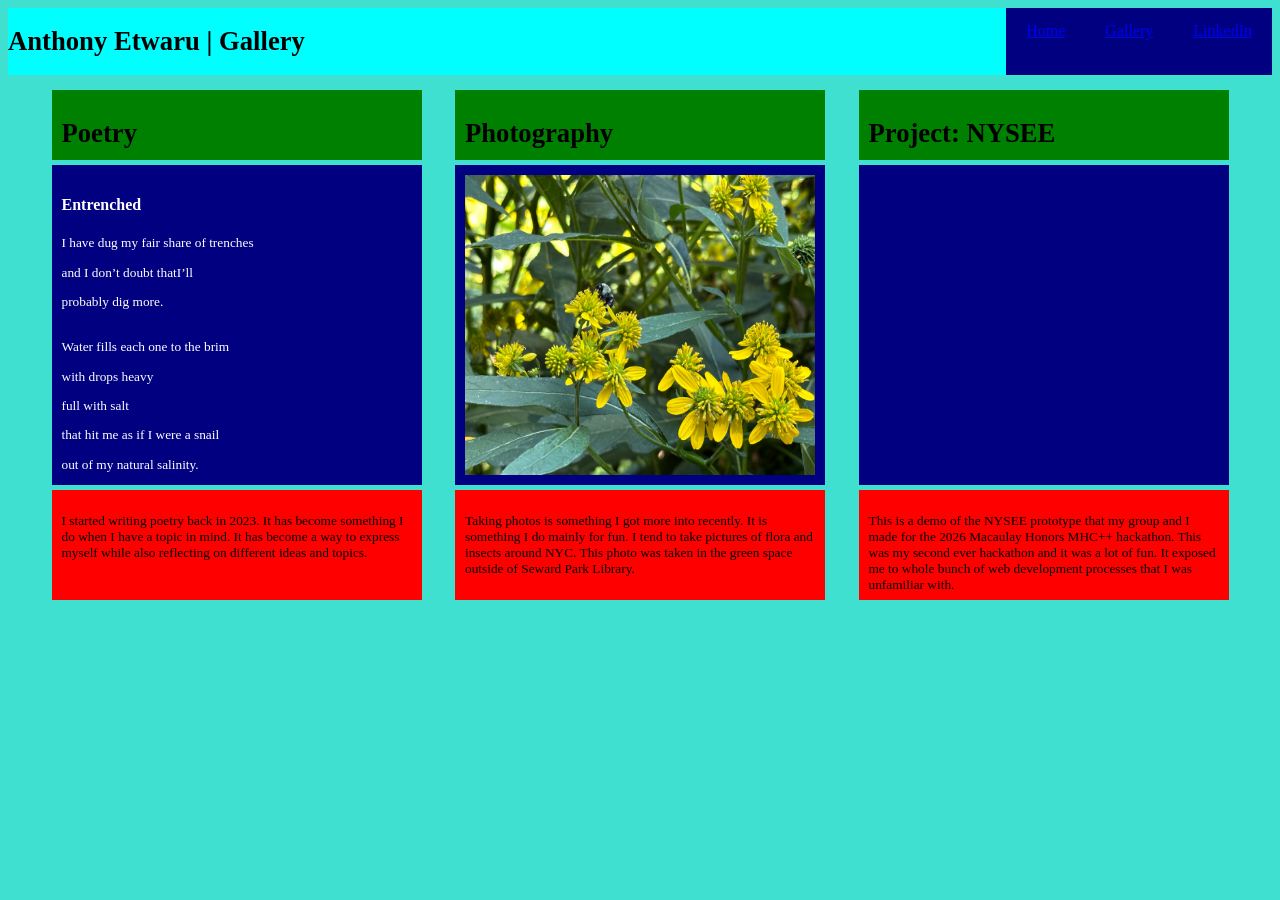
==== gallery.html @ 484e560c "added photo in assets, and made gallery page with three columns and two rows" ====
<html>
 <head>
    <title>Gallery Page</title>
    <link rel="stylesheet" href="styles2.css" type="text/css">
</head> 

<body>
<div class="navbar">
    <h1>Anthony Etwaru | Gallery</h1>
    <a href="https://anthonye1041.github.io/" class="right">Home</a>
    <a href="gallery.html">Gallery</a>
    <a href="https://www.linkedin.com/in/anthony-etwaru-472738290/" target="_blank" rel="noopener norefferer">LinkedIn</a>
</div>

<div class="gallery-container">
    <div class="title">
        <h1>Poetry</h1>
    </div>
    <div class="gallery-item1">
        <h4>Entrenched</h4>
        <p>I have dug my fair share of trenches</p> 
        <p>and I don&#8217;t doubt thatI&#8217;ll</p>
        <p>probably dig more.<br /><br /></p>
        <p>Water fills each one to the brim</p>
        <p>with drops heavy</p>
        <p>full with salt</p>
        <p>that hit me as if I were a snail</p>
        <p>out of my natural salinity.<br /><br /></p>
        <p>In every one, I'm at the bottom center.</p>
        <p>Looking up from below</p>
        <p>to the light glistening</p>
        <p>through the very water that holds me.<br /><br /></p>
        <p>Sometimes I wonder<br /><br />
        if it&#8217;d be better to be at the surface,<br /><br />
        to drift at sea in that light,<br /><br />
        hoping that there will be change<br /><br /> 
        without me coming out of my own stagnancy.<br /><br /></p>
        <p> But just like the sea I am not still.<br /><br />
        I am ever changing<br /><br />
        like the waves on the surface that move the foam along<br /><br />
        or the currents that passively guide the turtles<br /><br /> 
        on their way to the nesting grounds.<br /><br /></p>
        <p>I can&#8217;t deny the change<br /><br /> 
        or act like it does not exist,<br /><br />
        for the turtles depend on it.<br /><br /></p>
        <p>If I do,<br /><br /> 
        I think I&#8217;d very much drown <br /><br />
        while believing that the whole time<br /><br />
        I was indeed swimming.</p>
    </div>
    <div class="description"><p>I started writing poetry back in 2023. It has become something I do when I have a topic in mind. It has become a way to express myself while also reflecting on different ideas and topics.</p></div>
    <div class="title">
        <h1>Photography</h1>
    </div>    
    <div class="gallery-item2"><img src="assets/photography/beePhoto.jpeg" width="350" height="300"></div>
    <div class="description"><p>Taking photos is something I got more into recently. It is something I do mainly for fun. I tend to take pictures of flora and insects around NYC. This photo was taken in the green space outside of Seward Park Library.</p></div>
    <div class="title">
        <h1>Project: NYSEE</h1>
    </div>  
    <div class="gallery-item2"><iframe title="vimeo-player" src="https://player.vimeo.com/video/1178175580?h=d844ec1912" width="350" height="300" frameborder="0" referrerpolicy="strict-origin-when-cross-origin" allow="autoplay; fullscreen; picture-in-picture; clipboard-write; encrypted-media; web-share"   allowfullscreen></iframe></div>
    <div class = "description"><p>This is a demo of the NYSEE prototype that my group and I made for the 2026 Macaulay Honors MHC++ hackathon. This was my second ever hackathon and it was a lot of fun. It exposed me to whole bunch of web development processes that I was unfamiliar with.</p></div>
</div>
</body>

</html>
---- styles2.css ----
header {
    width: 150px;
    padding: 25px;
    border: 10px;
    margin: 3px;
    font-size: 14pt;
    text-align: center;
    float: left;
}

.navbar {
    display: flex;
    background-color: aqua;
}

.navbar a {
    padding: 14px 20px;
    text-decoration: underline;
    text-align: center;
}

.navbar .right {
    margin-left: auto;
}

.content {
    display: flex;
}

.content-head {
    width: 150px;
    padding: 25px;
    border: 10px;
    margin: 3px;
    font-size: 14pt;
    text-align: center;
}

.content-info {
    flex-grow: 1;
    padding: 25px;
    border: 10px;
    margin: 3px;
}

.content .date {
    margin-left: auto;
    order: 2
}

.gallery-container {
    display: grid;
    justify-content: space-evenly;
    grid-template-columns: auto auto auto;
    grid-template-rows: auto auto auto;
    grid-auto-flow: column;
    text-align: center;
    margin: 5px;
    gap: 5px;
    border: 10px;
    padding: 10px;
    font-size: 10 pt;
}

.title {
    width: 350px;
    height: 50px;
    padding: 10px;
    color: black;
    text-align: left;
    background-color: green;
}

.gallery-item1 {
    padding: 10px;
    color: white;
    overflow: auto;
    text-align: left;
    background-color: navy;
    width: 350px;
    height: 300px;
}

.description {
    width: 350px;
    height: 90px;
    padding: 10px;
    color: black;
    overflow: auto;
    text-align: left;
    background-color: red;
}

.gallery-item2 {
    width: 350px;
    height: 300px;
    padding: 10px;
    color: black;
    overflow: auto;
    text-align: left;
    background-color: navy;
}

footer {
    text-align: center;
}
li {
    font-size: 10pt;
}

h1 {
    font-size: 20pt;
    font-weight:bold;
}
p {
    font-size: 10pt;
}

.heading {
    text-decoration: underline;
}

.experience {
    font-size: 10pt;
    font-weight: bold;

}

#m5ts2p {
    font-weight: bold;
    text-align: left;
}

table, th, td {
    border: 1px solid;
    width: 50%;

}

th {
    font-size: 14;
}

.date {
    float: right;
}


a:link {
    background-color:navy;
}

a:visited {
    color: lightblue;
}

a:hover {
    color: yellow;
}

body {
    background-color: turquoise;
}
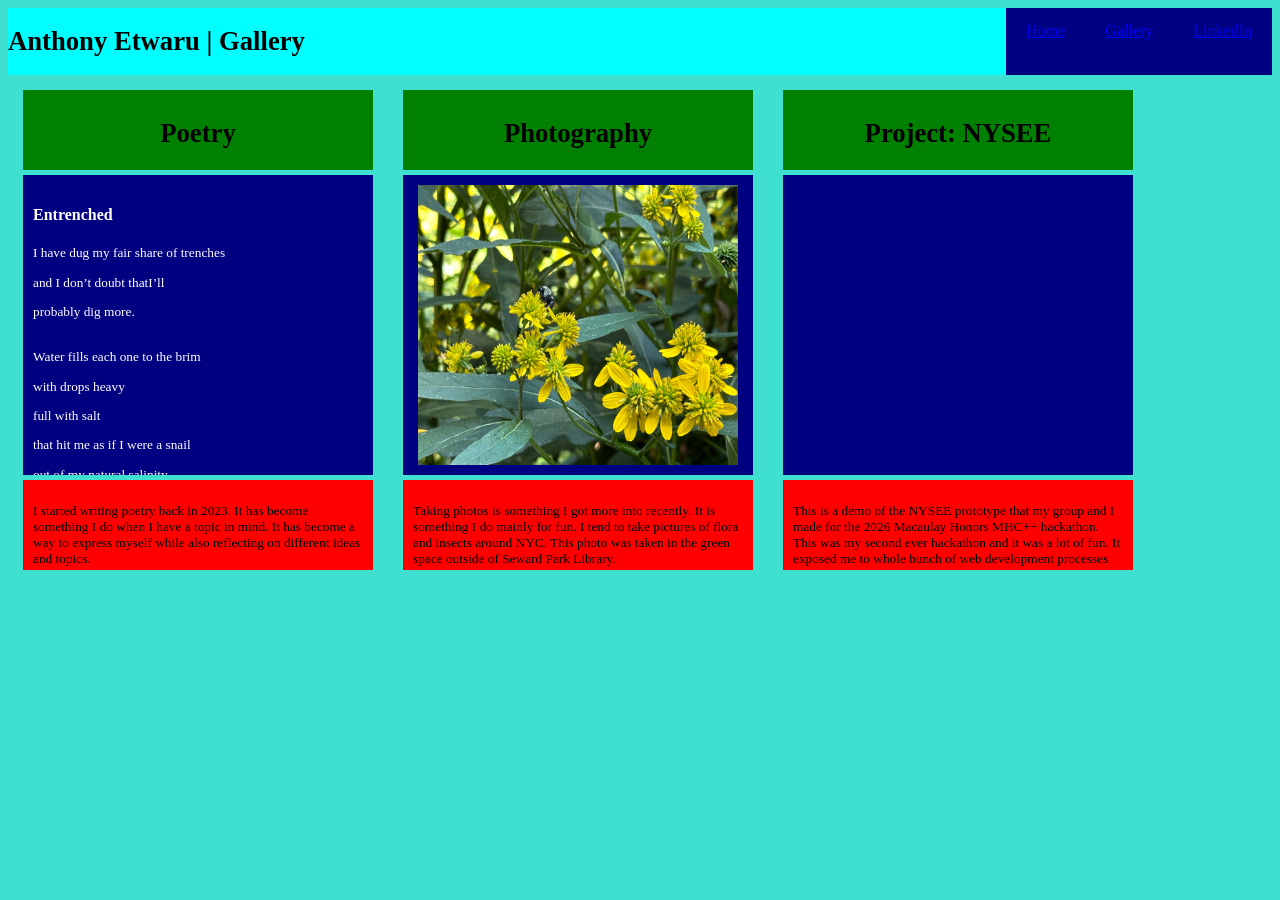
==== commit 450fbd87: "added a flex box layout to have the columns shrink with the size of the screen" ====
--- a/gallery.html
+++ b/gallery.html
@@ -12,7 +12,8 @@
     <a href="https://www.linkedin.com/in/anthony-etwaru-472738290/" target="_blank" rel="noopener norefferer">LinkedIn</a>
 </div>
 
-<div class="gallery-container">
+<div class="gallery-flex">   
+    <div class="gallery-container">
     <div class="title">
         <h1>Poetry</h1>
     </div>
@@ -49,16 +50,23 @@
         I was indeed swimming.</p>
     </div>
     <div class="description"><p>I started writing poetry back in 2023. It has become something I do when I have a topic in mind. It has become a way to express myself while also reflecting on different ideas and topics.</p></div>
+   </div>
+   
+   <div class="gallery-container">
     <div class="title">
         <h1>Photography</h1>
     </div>    
-    <div class="gallery-item2"><img src="assets/photography/beePhoto.jpeg" width="350" height="300"></div>
+    <div class="gallery-item2"><img src="assets/photography/beePhoto.jpeg" width="320" height="280"></div>
     <div class="description"><p>Taking photos is something I got more into recently. It is something I do mainly for fun. I tend to take pictures of flora and insects around NYC. This photo was taken in the green space outside of Seward Park Library.</p></div>
+    </div>
+
+    <div class="gallery-container">
     <div class="title">
         <h1>Project: NYSEE</h1>
     </div>  
     <div class="gallery-item2"><iframe title="vimeo-player" src="https://player.vimeo.com/video/1178175580?h=d844ec1912" width="350" height="300" frameborder="0" referrerpolicy="strict-origin-when-cross-origin" allow="autoplay; fullscreen; picture-in-picture; clipboard-write; encrypted-media; web-share"   allowfullscreen></iframe></div>
     <div class = "description"><p>This is a demo of the NYSEE prototype that my group and I made for the 2026 Macaulay Honors MHC++ hackathon. This was my second ever hackathon and it was a lot of fun. It exposed me to whole bunch of web development processes that I was unfamiliar with.</p></div>
+    </div>
 </div>
 </body>
 
--- a/styles2.css
+++ b/styles2.css
@@ -1,11 +1,5 @@
-header {
-    width: 150px;
-    padding: 25px;
-    border: 10px;
-    margin: 3px;
-    font-size: 14pt;
-    text-align: center;
-    float: left;
+* {
+  box-sizing: border-box;
 }
 
 .navbar {
@@ -51,7 +45,6 @@
 .gallery-container {
     display: grid;
     justify-content: space-evenly;
-    grid-template-columns: auto auto auto;
     grid-template-rows: auto auto auto;
     grid-auto-flow: column;
     text-align: center;
@@ -61,14 +54,19 @@
     padding: 10px;
     font-size: 10 pt;
 }
-
+.gallery-flex {
+    display: flex;
+    flex-wrap: wrap;
+    text-align: center;
+}
 .title {
     width: 350px;
-    height: 50px;
+    height: 80px;
     padding: 10px;
     color: black;
     text-align: left;
     background-color: green;
+    text-align: center;
 }
 
 .gallery-item1 {
@@ -97,13 +95,14 @@
     padding: 10px;
     color: black;
     overflow: auto;
-    text-align: left;
+    text-align: center;
     background-color: navy;
 }
 
 footer {
     text-align: center;
 }
+
 li {
     font-size: 10pt;
 }
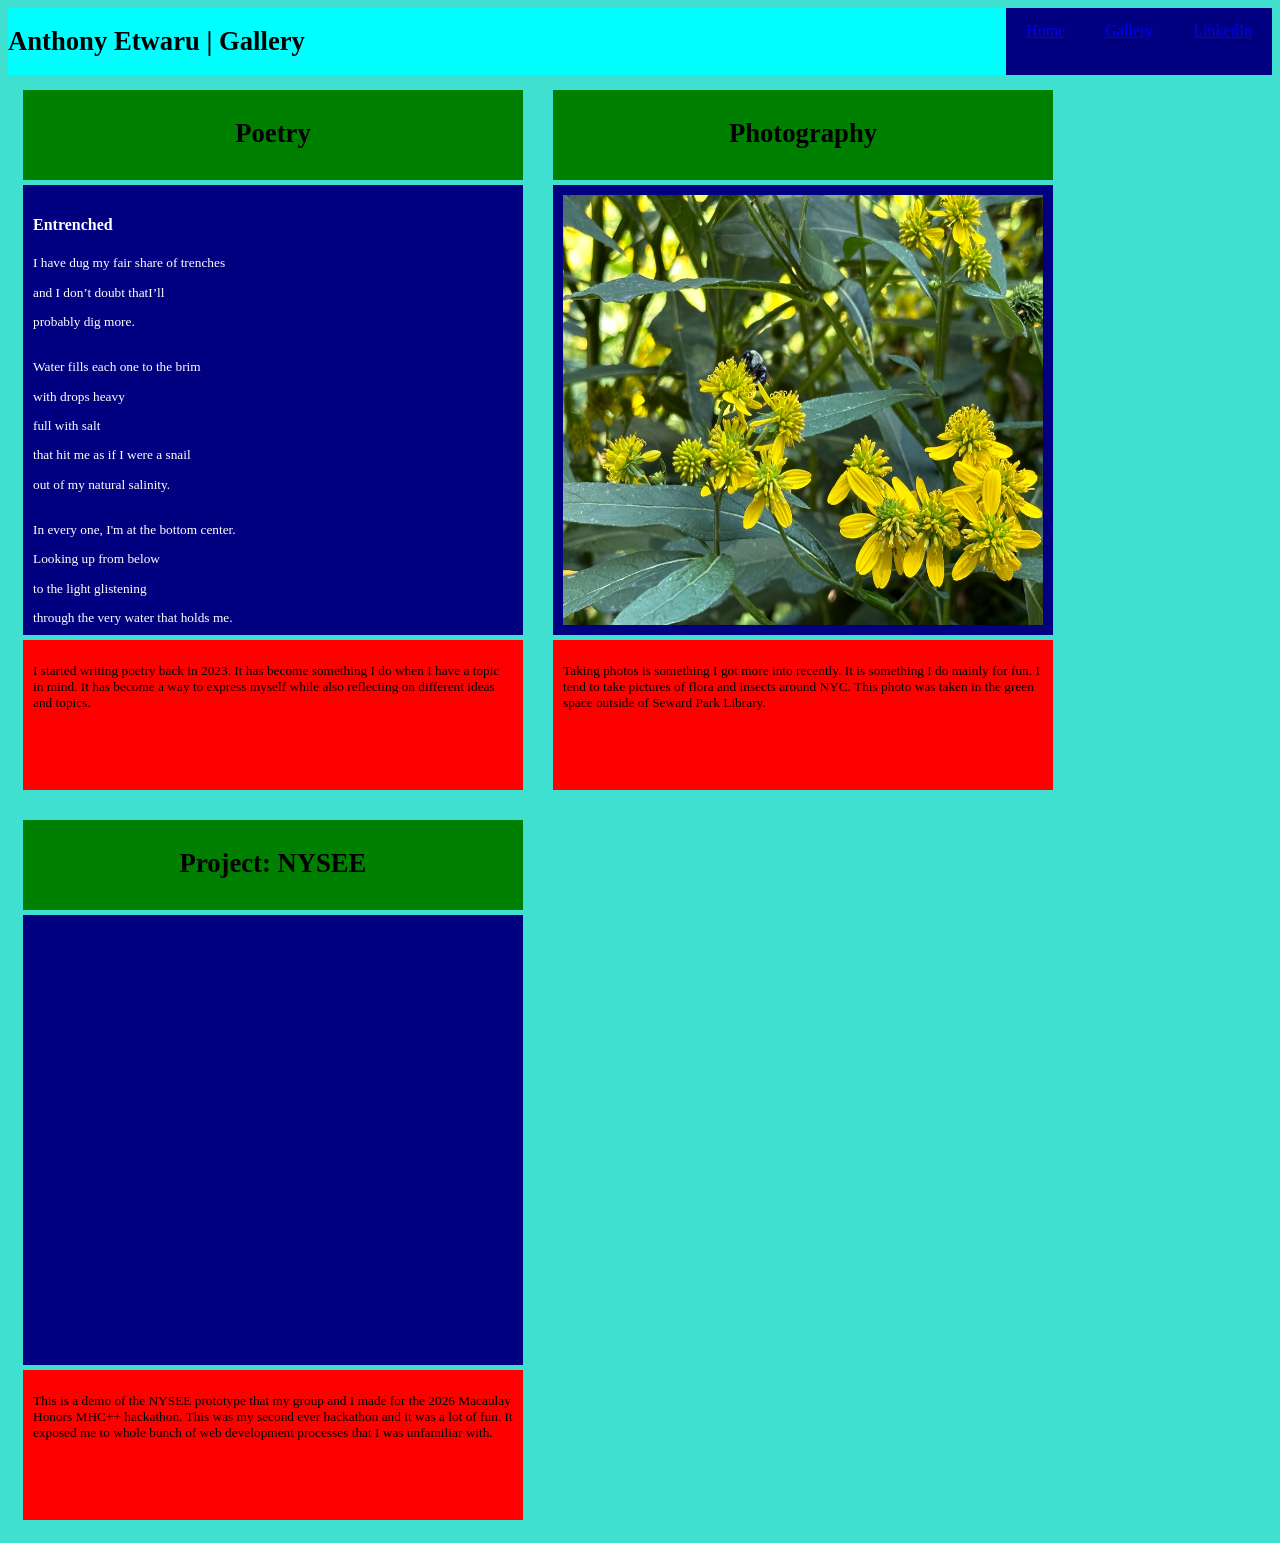
==== commit 0c16059c: "made font size bigger for poem and description for smaller screen size" ====
--- a/gallery.html
+++ b/gallery.html
@@ -56,7 +56,7 @@
     <div class="title">
         <h1>Photography</h1>
     </div>    
-    <div class="gallery-item2"><img src="assets/photography/beePhoto.jpeg" width="320" height="280"></div>
+    <div class="gallery-item2"><img src="assets/photography/beePhoto.jpeg" width="480" height="430"></div>
     <div class="description"><p>Taking photos is something I got more into recently. It is something I do mainly for fun. I tend to take pictures of flora and insects around NYC. This photo was taken in the green space outside of Seward Park Library.</p></div>
     </div>
 
@@ -64,7 +64,7 @@
     <div class="title">
         <h1>Project: NYSEE</h1>
     </div>  
-    <div class="gallery-item2"><iframe title="vimeo-player" src="https://player.vimeo.com/video/1178175580?h=d844ec1912" width="350" height="300" frameborder="0" referrerpolicy="strict-origin-when-cross-origin" allow="autoplay; fullscreen; picture-in-picture; clipboard-write; encrypted-media; web-share"   allowfullscreen></iframe></div>
+    <div class="gallery-item2"><iframe title="vimeo-player" src="https://player.vimeo.com/video/1178175580?h=d844ec1912" width="400" height="430" frameborder="0" referrerpolicy="strict-origin-when-cross-origin" allow="autoplay; fullscreen; picture-in-picture; clipboard-write; encrypted-media; web-share"   allowfullscreen></iframe></div>
     <div class = "description"><p>This is a demo of the NYSEE prototype that my group and I made for the 2026 Macaulay Honors MHC++ hackathon. This was my second ever hackathon and it was a lot of fun. It exposed me to whole bunch of web development processes that I was unfamiliar with.</p></div>
     </div>
 </div>
--- a/styles2.css
+++ b/styles2.css
@@ -25,7 +25,7 @@
     width: 150px;
     padding: 25px;
     border: 10px;
-    margin: 3px;
+    margin: 10px;
     font-size: 14pt;
     text-align: center;
 }
@@ -60,8 +60,8 @@
     text-align: center;
 }
 .title {
-    width: 350px;
-    height: 80px;
+    width: 500px;
+    height: 90px;
     padding: 10px;
     color: black;
     text-align: left;
@@ -75,13 +75,13 @@
     overflow: auto;
     text-align: left;
     background-color: navy;
-    width: 350px;
-    height: 300px;
+    width: 500px;
+    height: 450px;
 }
 
 .description {
-    width: 350px;
-    height: 90px;
+    width: 500px;
+    height: 150px;
     padding: 10px;
     color: black;
     overflow: auto;
@@ -90,14 +90,15 @@
 }
 
 .gallery-item2 {
-    width: 350px;
-    height: 300px;
+    width: 500px;
+    height: 450px;
     padding: 10px;
     color: black;
     overflow: auto;
     text-align: center;
     background-color: navy;
 }
+
 
 footer {
     text-align: center;
@@ -159,4 +160,34 @@
 
 body {
     background-color: turquoise;
+}
+
+@media screen and (max-width: 768px) {
+    body {
+        font-size: 17pt;
+  } 
+}
+
+@media screen and (max-width: 768px) {
+    m5ts2p {
+        font-size: 17pt;
+  }
+}
+
+@media screen and (max-width: 768px) {
+    .description p {
+        font-size: 14pt;
+  }
+}
+
+@media screen and (max-width: 768px) {
+    header {
+        font-size: 17pt;
+  }
+}
+
+@media screen and (max-width: 768px) {
+    .gallery-item1 p {
+        font-size: 14pt;
+  }
 }
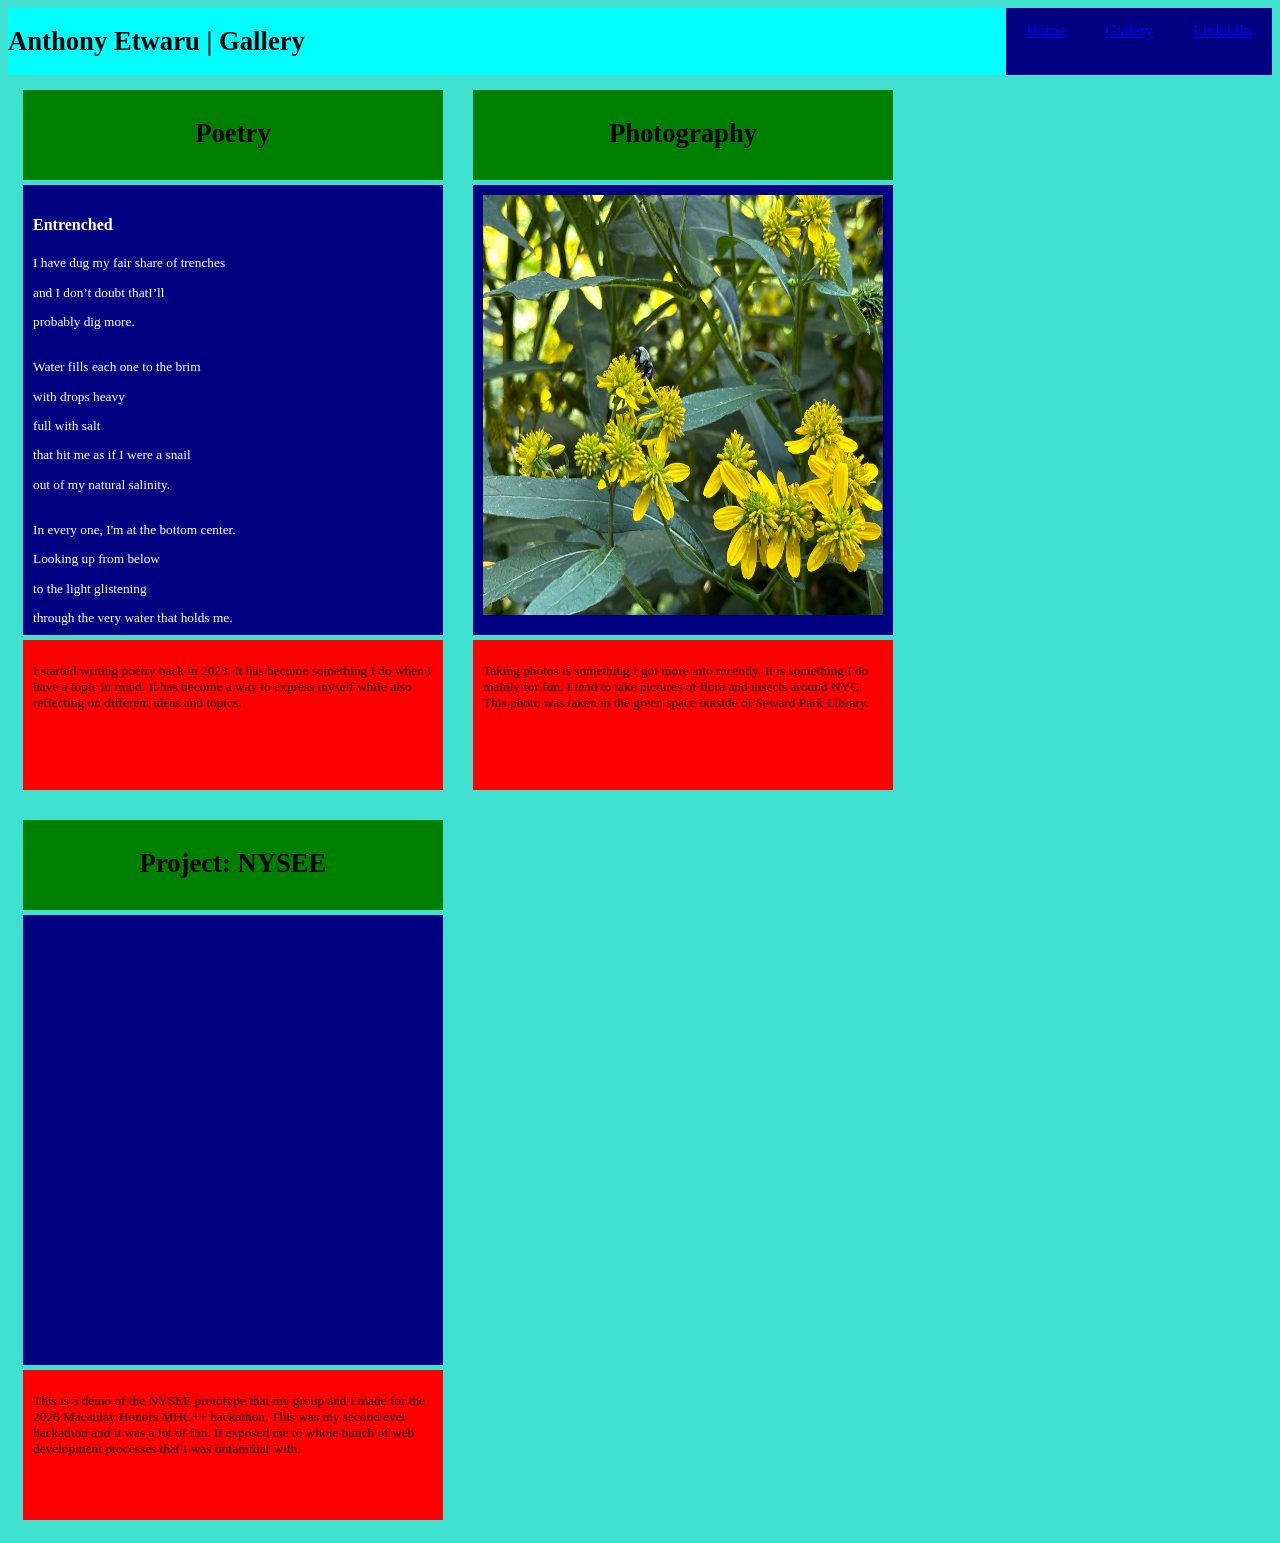
==== commit fe15c42c: "column sizes to fit into three columns" ====
--- a/gallery.html
+++ b/gallery.html
@@ -56,7 +56,7 @@
     <div class="title">
         <h1>Photography</h1>
     </div>    
-    <div class="gallery-item2"><img src="assets/photography/beePhoto.jpeg" width="480" height="430"></div>
+    <div class="gallery-item2"><img src="assets/photography/beePhoto.jpeg" width="400" height="420"></div>
     <div class="description"><p>Taking photos is something I got more into recently. It is something I do mainly for fun. I tend to take pictures of flora and insects around NYC. This photo was taken in the green space outside of Seward Park Library.</p></div>
     </div>
 
--- a/styles2.css
+++ b/styles2.css
@@ -60,7 +60,7 @@
     text-align: center;
 }
 .title {
-    width: 500px;
+    width: 420px;
     height: 90px;
     padding: 10px;
     color: black;
@@ -75,12 +75,12 @@
     overflow: auto;
     text-align: left;
     background-color: navy;
-    width: 500px;
+    width: 420px;
     height: 450px;
 }
 
 .description {
-    width: 500px;
+    width: 420px;
     height: 150px;
     padding: 10px;
     color: black;
@@ -90,7 +90,7 @@
 }
 
 .gallery-item2 {
-    width: 500px;
+    width: 420px;
     height: 450px;
     padding: 10px;
     color: black;
